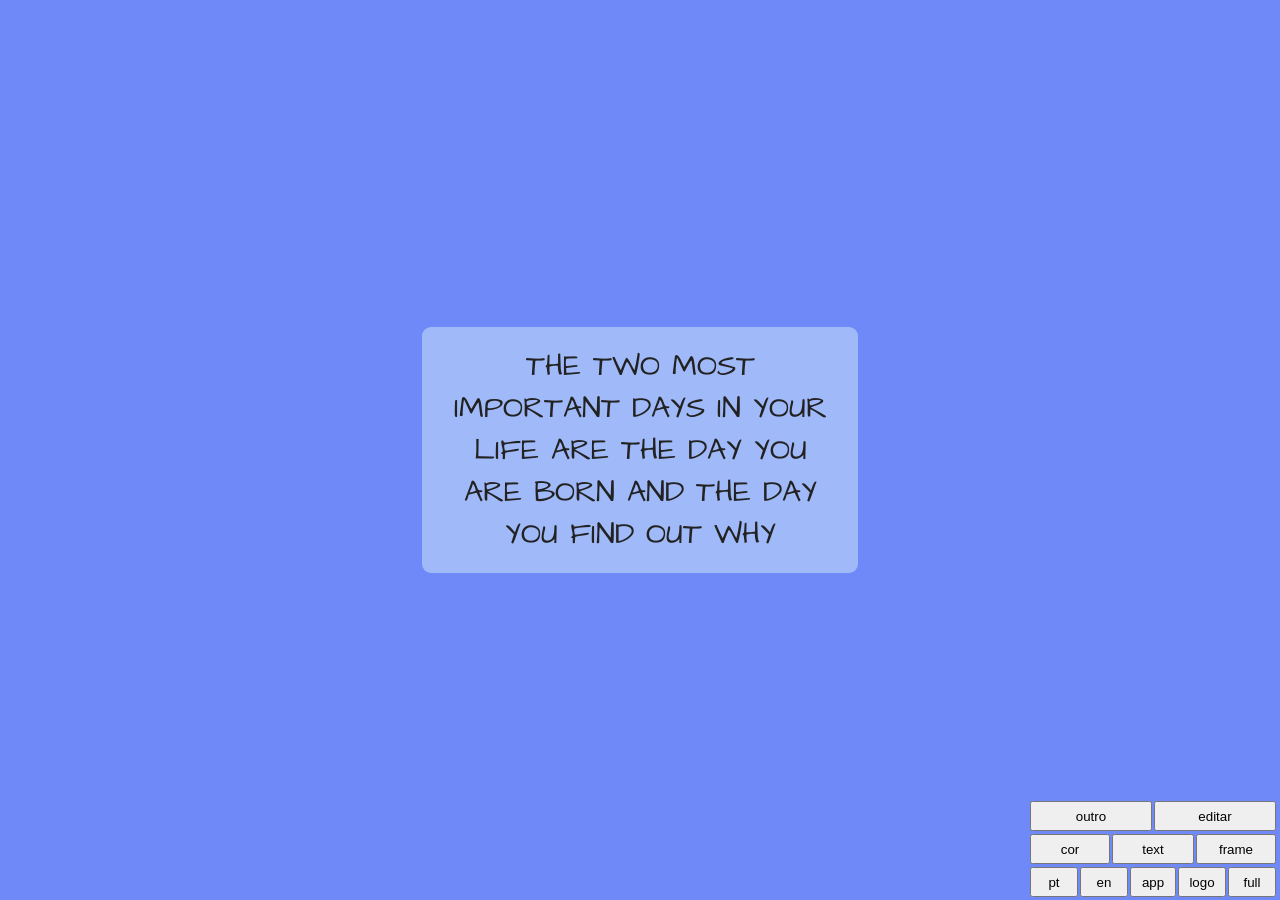
==== public/index.htm @ 54996666 "stylish-gen" ====
<!doctype html>
<html>
<title>Stylish Gen</title>
<meta charset=UTF-8>
<meta name=viewport content='width=device-width'>
<style>
@font-face{font-family:"Architects Daughter";src:url(fonts/architects.ttf);}
@font-face{font-family:"Montserrat";src:url(fonts/montserrat.ttf);}
@font-face{font-family:"Poppins";src:url(fonts/poppins.ttf);}
@font-face{font-family:"Roboto Mono";src:url(fonts/roboto.ttf);}
@font-face{font-family:"Rubik";src:url(fonts/rubik.ttf);}
@font-face{font-family:"Secular One";src:url(fonts/secular.ttf);}
</style>
<body style='background-color:#e1e1e1; margin:0px; height:100vh; display:flex; align-items:center; justify-content:center;'></body>
<script src=quotes-pt.json></script>
<script src=quotes-en.json></script>
<script>
lng=false;
function pickOne(a){return a[parseInt(Math.random()*a.length)];}
function inicio(){document.body.innerHTML="<div style='background-color:#cccccc; border:1px solid #777777; padding:12px 10px 16px 10px; border-radius:4px; text-align:right;'><textarea style='width:270px; height:80px; padding:12px; margin-bottom:10px; background-color:#ffffff;' id=frase>"+localStorage.getItem("frase-userfrase")+"</textarea><br><a onclick='geraStilo(false,false,false,false);' style='background-color:#b8b8b8; text-decoration:none; border-radius:4px; padding:7px 14px; color:#222222; border:1px solid #555555; cursor:pointer;'>stylize</a></div>";}
function geraStilo(randomfrase,cor,fonte,frame){
	if(document.getElementById('frase'))localStorage.setItem("frase-frase",document.getElementById('frase').value);
	if(document.getElementById('frase'))localStorage.setItem("frase-userfrase",document.getElementById('frase').value);
	if(randomfrase)
		if(lng)localStorage.setItem("frase-frase",pickOne(citacoes));
		else localStorage.setItem("frase-frase",pickOne(quotes));

	if(cor){
		if(Math.random()>.5){
			localStorage.setItem("frase-fontcolor",true);
			localStorage.setItem("frase-bgcolor",hclara[3+parseInt(Math.random()*13)]+hexas[parseInt(Math.random()*16)]+hclara[3+parseInt(Math.random()*13)]+hexas[parseInt(Math.random()*16)]+hclara[3+parseInt(Math.random()*13)]+hexas[parseInt(Math.random()*16)]);
		}else{
			localStorage.setItem("frase-fontcolor",false);
			localStorage.setItem("frase-bgcolor",hescura[parseInt(Math.random()*13)]+hexas[parseInt(Math.random()*16)]+hescura[parseInt(Math.random()*13)]+hexas[parseInt(Math.random()*16)]+hescura[parseInt(Math.random()*13)]+hexas[parseInt(Math.random()*16)]);
		}
	}

	if(fonte){
		localStorage.setItem("frase-font-family",pickOne(["Architects Daughter","Montserrat","Poppins","Roboto Mono","Rubik","Secular One"]));
		localStorage.setItem("frase-font-size",pickOne([15,18,21,24,27,30,33]));
		localStorage.setItem("frase-text-align",pickOne(["left","right","center"]));
		localStorage.setItem("frase-text-transform",pickOne(["lowercase","uppercase","capitalize","none"]));
	}

	if(frame){
		localStorage.setItem("frase-border-radius",pickOne([3,6,9,12,15,18]));
		localStorage.setItem("frase-padding",pickOne([14,18,22,26,30,34,38]));
		localStorage.setItem("frase-frame-preenchido",Math.random()<.7);
		localStorage.setItem("frase-tracado-borda",Math.random()<.5);
		localStorage.setItem("frase-estilo-borda",pickOne(["solid","dashed"]));
		localStorage.setItem("frase-inclinacao",Math.random()>.8);
		localStorage.setItem("frase-angulo",pickOne(["346","353","7","14"]));
		localStorage.setItem("frase-sombra",Math.random()>.8);
	}

	bgcolor=localStorage.getItem("frase-bgcolor");
	fontcolor=localStorage.getItem("frase-fontcolor");
	splash="<div style='padding:0px 34px; width:100vw; height:100vh; background-color:#"+bgcolor+"; display:flex; align-items:center; justify-content:center;'><div style=\"max-width:400px; color:#"+(fontcolor=="true"?"222222":"dddddd")+";";
	splash+="border-radius:"+localStorage.getItem("frase-border-radius")+"px;";
	splash+="font-family:'"+localStorage.getItem("frase-font-family")+"';";
	splash+="font-size:"+localStorage.getItem("frase-font-size")+"px;";
	splash+="padding:"+localStorage.getItem("frase-padding")+"px;";
	splash+="text-align:"+localStorage.getItem("frase-text-align")+";";
	splash+="text-transform:"+localStorage.getItem("frase-text-transform")+";";
	if(localStorage.getItem("frase-frame-preenchido")=="true"){
		splash+="background-color:#"+ototom(bgcolor[0])+bgcolor[1]+ototom(bgcolor[2])+bgcolor[3]+ototom(bgcolor[4])+bgcolor[5]+";";
		if(fontcolor=="true"&&localStorage.getItem("frase-sombra")=="true")
			splash+=" box-shadow: 8px 8px 0px 0px  #"+(fontcolor=="true"?"222222":"dddddd")+";";
	}
	else if(localStorage.getItem("frase-tracado-borda")=="true")splash+="border:2px "+localStorage.getItem("frase-estilo-borda")+" #"+(fontcolor=="true"?"222222":"dddddd")+";";
	if(localStorage.getItem("frase-inclinacao")=="true")splash+="transform:rotate("+localStorage.getItem("frase-angulo")+"deg);";

	botoes="<div id=botoes>";
	botoes+="<button style='position:fixed; bottom:69px; height:30px; right:128px; width:122px;' onclick=\"geraStilo(false,true,true,true);\">outro</button>";
	botoes+="<button style='position:fixed; bottom:69px; height:30px; right:4px; width:122px;' onclick=\"inicio();\">editar</button>";

	botoes+="<button style='position:fixed; bottom:36px; height:30px; right:4px; width:80px;' onclick=\"geraStilo(false,false,false,true);\">frame</button>";
	botoes+="<button style='position:fixed; bottom:36px; height:30px; right:86px; width:82px;' onclick=\"geraStilo(false,false,true,false);\">text</button>";
	botoes+="<button style='position:fixed; bottom:36px; height:30px; right:170px; width:80px;' onclick=\"geraStilo(false,true,false,false);\">cor</button>";

	botoes+="<button style='position:fixed; bottom:3px; height:30px; right:4px; width:48px;' onclick=\"document.body.requestFullscreen();\">full</button>";
	botoes+="<button style='position:fixed; bottom:3px; height:30px; right:54px; width:48px;' onclick=\"location='logo.htm';\">logo</button>";
	botoes+="<button style='position:fixed; bottom:3px; height:30px; right:104px; width:46px;' onclick=\"location='estilofrase.zip';\">app</button>";
	botoes+="<button style='position:fixed; bottom:3px; height:30px; right:152px; width:48px;' onclick=\"lng=false;geraStilo(true,false,false,false);\">en</button>";
	botoes+="<button style='position:fixed; bottom:3px; height:30px; right:202px; width:48px;' onclick=\"lng=true;geraStilo(true,false,false,false);\">pt</button></div>";

	document.body.innerHTML=splash+"\">"+localStorage.getItem("frase-frase").replace(/\</g,'&lt;').replace(/\n/g,'<br>').replace(/  /g,' &nbsp;')+"</div></div>"+botoes;
}
hexas="0123456789abcdef";
hclara="5567899abcddefff";
hescura="00012234566789aa";
function ototom(c){for(x=0;x<16;x++)if(c==hexas[x])return fontcolor=="true"?hclara[x]:hescura[x];}
document.body.onfullscreenchange=function(){
	if(document.fullscreenElement)document.getElementById('botoes').style.display='none';
	else document.getElementById('botoes').style.display='';
}
if(localStorage.getItem("frase-frase"))geraStilo(false,false,false,false);
else{
	localStorage.setItem("frase-userfrase","");
	geraStilo(true,true,true,true);
}
</script>
</html>
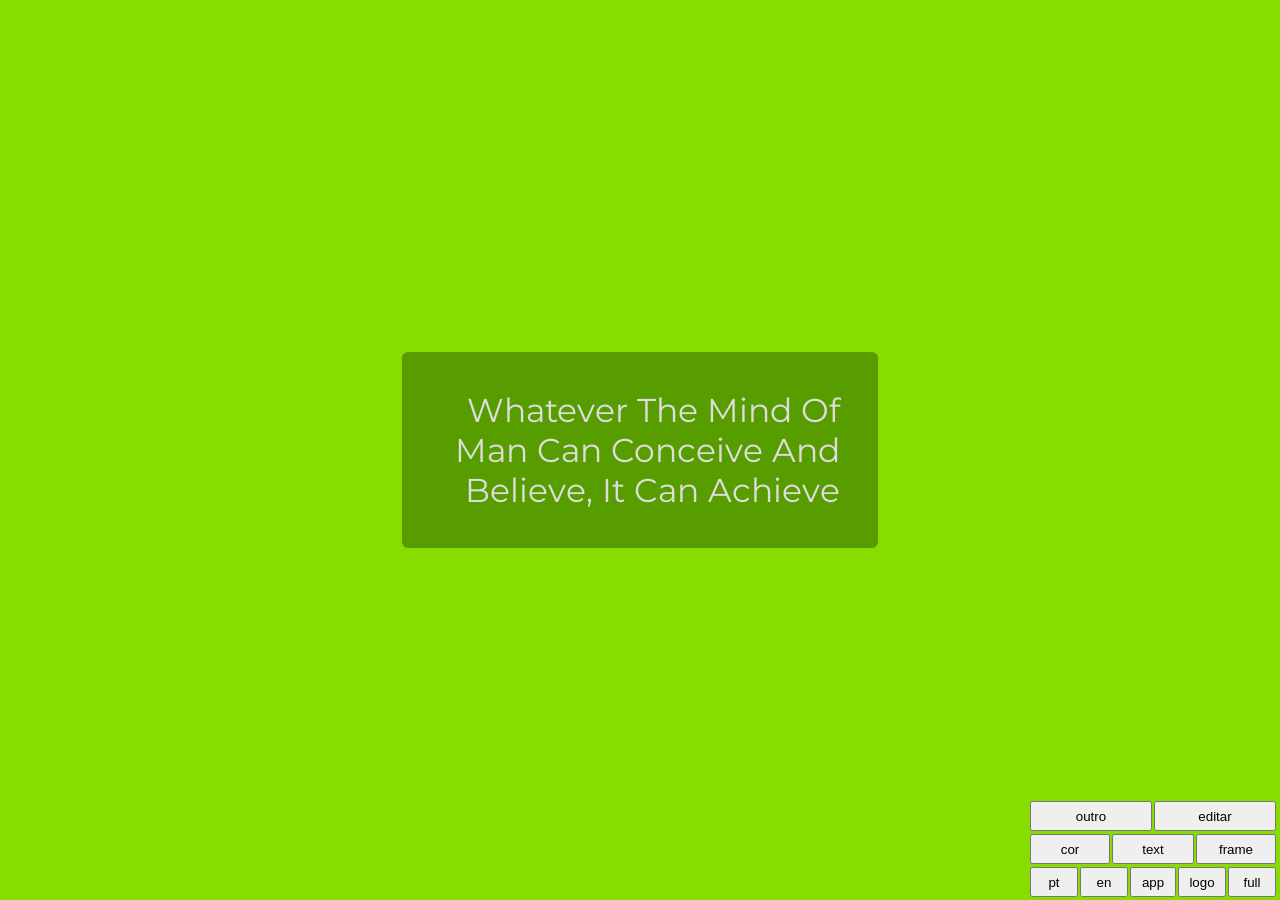
==== commit e760d7c7: "stylish-gen" ====
--- a/public/index.htm
+++ b/public/index.htm
@@ -14,6 +14,7 @@
 <body style='background-color:#e1e1e1; margin:0px; height:100vh; display:flex; align-items:center; justify-content:center;'></body>
 <script src=quotes-pt.json></script>
 <script src=quotes-en.json></script>
+<script src=cores.js></script>
 <script>
 lng=false;
 function pickOne(a){return a[parseInt(Math.random()*a.length)];}
@@ -26,13 +27,11 @@
 		else localStorage.setItem("frase-frase",pickOne(quotes));
 
 	if(cor){
-		if(Math.random()>.5){
+		localStorage.setItem("frase-bgcolor",pickOne(cores));
+		if(parseInt(localStorage.getItem("frase-bgcolor")[0],16)+parseInt(localStorage.getItem("frase-bgcolor")[2],16)+parseInt(localStorage.getItem("frase-bgcolor")[4],16)>24)
 			localStorage.setItem("frase-fontcolor",true);
-			localStorage.setItem("frase-bgcolor",hclara[3+parseInt(Math.random()*13)]+hexas[parseInt(Math.random()*16)]+hclara[3+parseInt(Math.random()*13)]+hexas[parseInt(Math.random()*16)]+hclara[3+parseInt(Math.random()*13)]+hexas[parseInt(Math.random()*16)]);
-		}else{
+		else
 			localStorage.setItem("frase-fontcolor",false);
-			localStorage.setItem("frase-bgcolor",hescura[parseInt(Math.random()*13)]+hexas[parseInt(Math.random()*16)]+hescura[parseInt(Math.random()*13)]+hexas[parseInt(Math.random()*16)]+hescura[parseInt(Math.random()*13)]+hexas[parseInt(Math.random()*16)]);
-		}
 	}
 
 	if(fonte){
